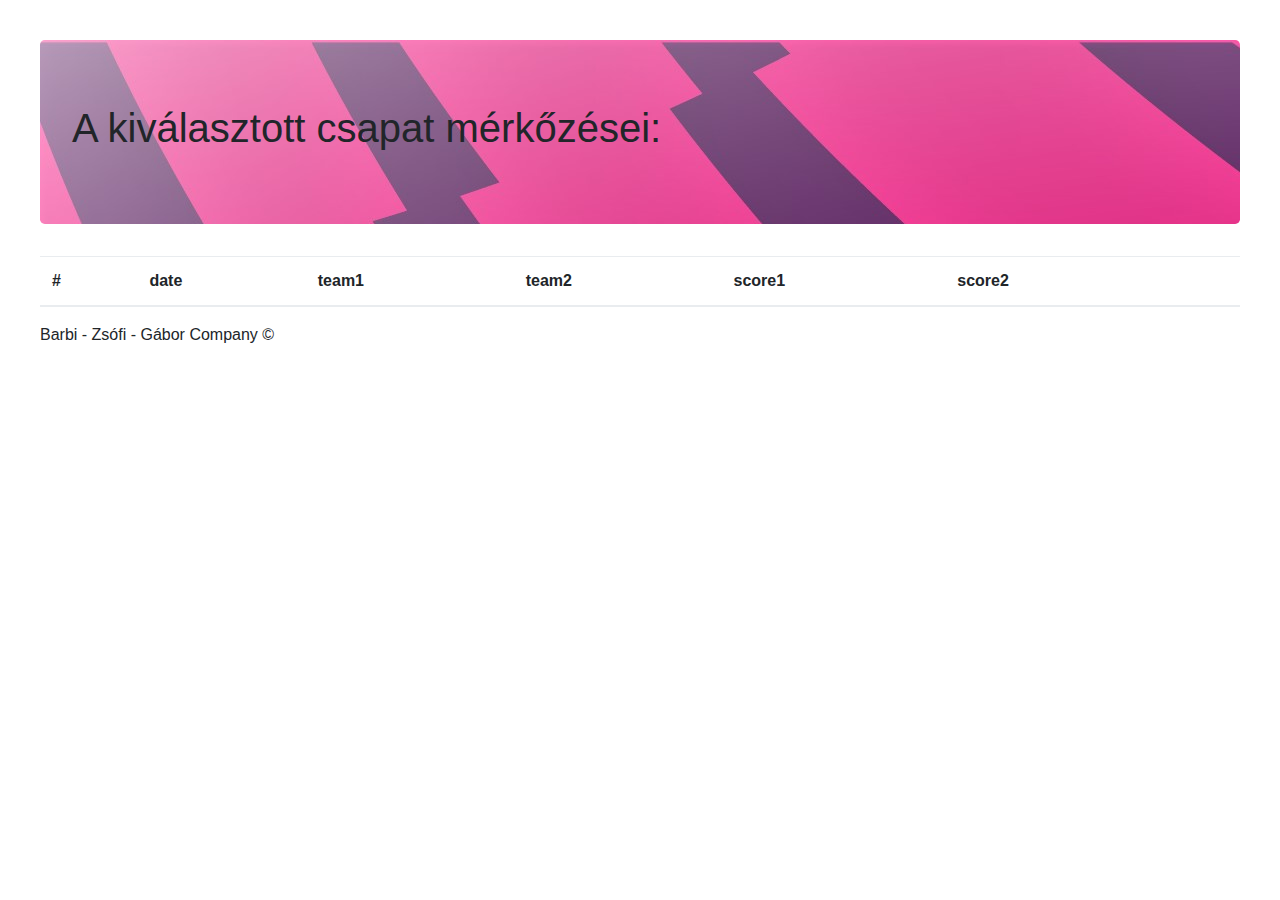
==== match.html @ 6f53dafc "mod: JS fileok helye javítás" ====
<!DOCTYPE html>
<html lang="en">

<head>
    <meta charset="UTF-8">
    <meta name="viewport" content="width=device-width, initial-scale=1.0">
    <meta http-equiv="X-UA-Compatible" content="ie=edge">
    <title>Mérkőzések</title>

    <!-- Bootstrap core CSS -->
    <link href="css/bootstrap.min.css" rel="stylesheet">

</head>

<body>
    <main role="main">
        <!-- Jumbotron -->
        <div class="jumbotron">
            <h1>A kiválasztott csapat mérkőzései:</h1>
        </div>

        <!-- Example row of columns -->
        <div class="row">
            <div class="col-lg-12">
                <table class="table-hover table">
                    <thead>
                        <tr>
                            <th>#</th>
                            <th>date</th>
                            <th>team1</th>
                            <th>team2</th>
                            <th>score1</th>
                            <th>score2</th>
                            <th></th>
                        </tr>
                    </thead>
                    <tbody></tbody>
                </table>
            </div>
        </div>

    </main>
    <script src="js\main.js"></script>
    <script src="js\match.js"></script>
    <!-- Site footer -->
    <footer class="footer">
        <p>Barbi - Zsófi - Gábor Company &copy;</p>
    </footer>
</body>

</html>
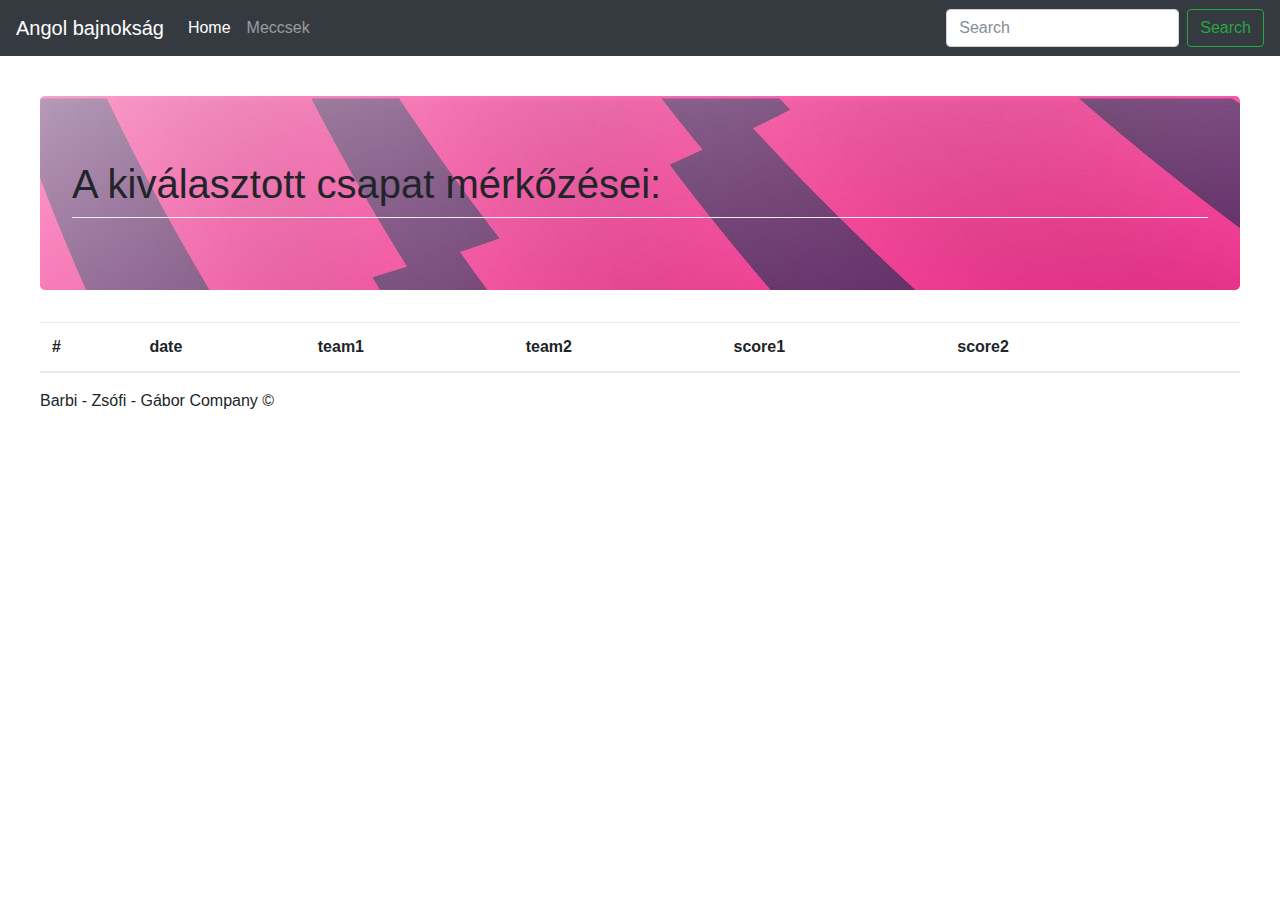
==== commit 9e56cf81: "fix adding header to meccs and match" ====
--- a/match.html
+++ b/match.html
@@ -7,10 +7,40 @@
     <meta http-equiv="X-UA-Compatible" content="ie=edge">
     <title>Mérkőzések</title>
 
+    <!-- Custom styles for this template -->
+    <link href="css/style.css" rel="stylesheet">
     <!-- Bootstrap core CSS -->
     <link href="css/bootstrap.min.css" rel="stylesheet">
 
 </head>
+
+<!--Dashboard style header-->
+<header>
+    <nav class="navbar navbar-expand-md navbar-dark fixed-top bg-dark">
+        <a class="navbar-brand" href="#">Angol bajnokság</a>
+        <button class="navbar-toggler d-lg-none" type="button" data-toggle="collapse" data-target="#navbarsExampleDefault" aria-controls="navbarsExampleDefault"
+            aria-expanded="false" aria-label="Toggle navigation">
+            <span class="navbar-toggler-icon"></span>
+        </button>
+
+        <div class="collapse navbar-collapse" id="navbarsExampleDefault">
+            <ul class="navbar-nav mr-auto">
+                <li class="nav-item active">
+                    <a class="nav-link" href="index.html">Home
+                        <span class="sr-only">(current)</span>
+                    </a>
+                </li>
+                <li class="nav-item">
+                    <a class="nav-link" href="meccsek.html">Meccsek</a>
+                </li>
+            </ul>
+            <form class="form-inline mt-2 mt-md-0">
+                <input class="form-control mr-sm-2" type="text" placeholder="Search" aria-label="Search">
+                <button class="btn btn-outline-success my-2 my-sm-0" type="submit">Search</button>
+            </form>
+        </div>
+    </nav>
+</header>
 
 <body>
     <main role="main">
--- a/css/style.css
+++ b/css/style.css
@@ -0,0 +1,76 @@
+/*
+ * Base structure
+ */
+
+
+/* Move down content because we have a fixed navbar that is 3.5rem tall */
+
+body {
+    padding-top: 3.5rem;
+}
+
+
+/*
+   * Typography
+   */
+
+h1 {
+    padding-bottom: 9px;
+    margin-bottom: 20px;
+    border-bottom: 1px solid #eee;
+}
+
+.divfont {
+    font-size: 24px;
+}
+
+
+/*
+   * Sidebar
+   */
+
+.sidebar {
+    position: fixed;
+    top: 51px;
+    bottom: 0;
+    left: 0;
+    z-index: 1000;
+    padding: 20px 0;
+    overflow-x: hidden;
+    overflow-y: auto;
+    /* Scrollable contents if viewport is shorter than content. */
+    border-right: 1px solid #eee;
+}
+
+.sidebar .nav {
+    margin-bottom: 20px;
+}
+
+.sidebar .nav-item {
+    width: 100%;
+}
+
+.sidebar .nav-item+.nav-item {
+    margin-left: 0;
+}
+
+.sidebar .nav-link {
+    border-radius: 0;
+}
+
+
+/*
+   * Dashboard
+   */
+
+
+/* Placeholders */
+
+.placeholders {
+    padding-bottom: 3rem;
+}
+
+.placeholder img {
+    padding-top: 1.5rem;
+    padding-bottom: 1.5rem;
+}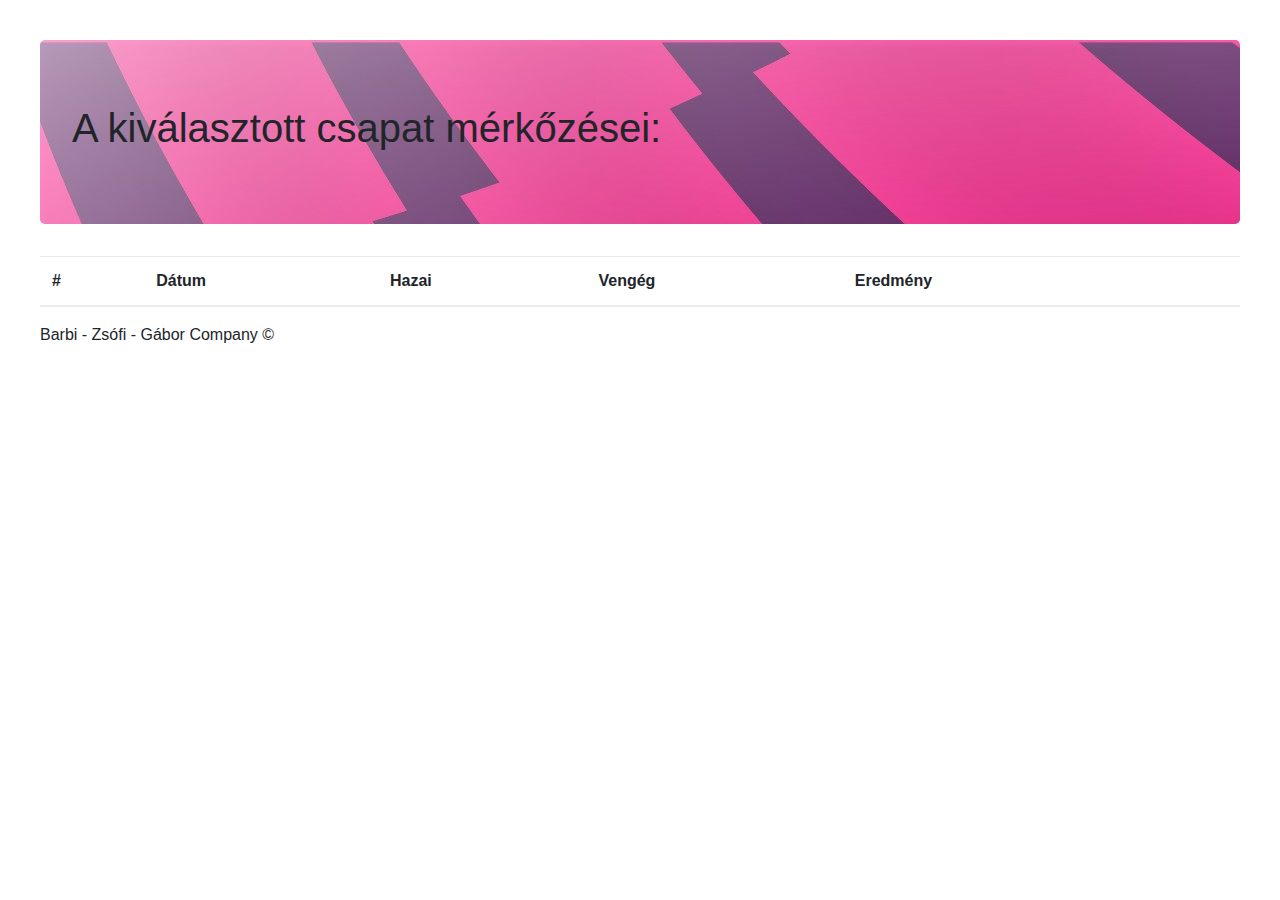
==== commit bebf5cb9: "mod: Saját kis mókáim, Barbi táblázatán fejléc módosítás" ====
--- a/match.html
+++ b/match.html
@@ -7,40 +7,10 @@
     <meta http-equiv="X-UA-Compatible" content="ie=edge">
     <title>Mérkőzések</title>
 
-    <!-- Custom styles for this template -->
-    <link href="css/style.css" rel="stylesheet">
     <!-- Bootstrap core CSS -->
     <link href="css/bootstrap.min.css" rel="stylesheet">
 
 </head>
-
-<!--Dashboard style header-->
-<header>
-    <nav class="navbar navbar-expand-md navbar-dark fixed-top bg-dark">
-        <a class="navbar-brand" href="#">Angol bajnokság</a>
-        <button class="navbar-toggler d-lg-none" type="button" data-toggle="collapse" data-target="#navbarsExampleDefault" aria-controls="navbarsExampleDefault"
-            aria-expanded="false" aria-label="Toggle navigation">
-            <span class="navbar-toggler-icon"></span>
-        </button>
-
-        <div class="collapse navbar-collapse" id="navbarsExampleDefault">
-            <ul class="navbar-nav mr-auto">
-                <li class="nav-item active">
-                    <a class="nav-link" href="index.html">Home
-                        <span class="sr-only">(current)</span>
-                    </a>
-                </li>
-                <li class="nav-item">
-                    <a class="nav-link" href="meccsek.html">Meccsek</a>
-                </li>
-            </ul>
-            <form class="form-inline mt-2 mt-md-0">
-                <input class="form-control mr-sm-2" type="text" placeholder="Search" aria-label="Search">
-                <button class="btn btn-outline-success my-2 my-sm-0" type="submit">Search</button>
-            </form>
-        </div>
-    </nav>
-</header>
 
 <body>
     <main role="main">
@@ -56,11 +26,10 @@
                     <thead>
                         <tr>
                             <th>#</th>
-                            <th>date</th>
-                            <th>team1</th>
-                            <th>team2</th>
-                            <th>score1</th>
-                            <th>score2</th>
+                            <th>Dátum</th>
+                            <th>Hazai</th>
+                            <th>Vengég</th>
+                            <th colspan=2>Eredmény</th>
                             <th></th>
                         </tr>
                     </thead>
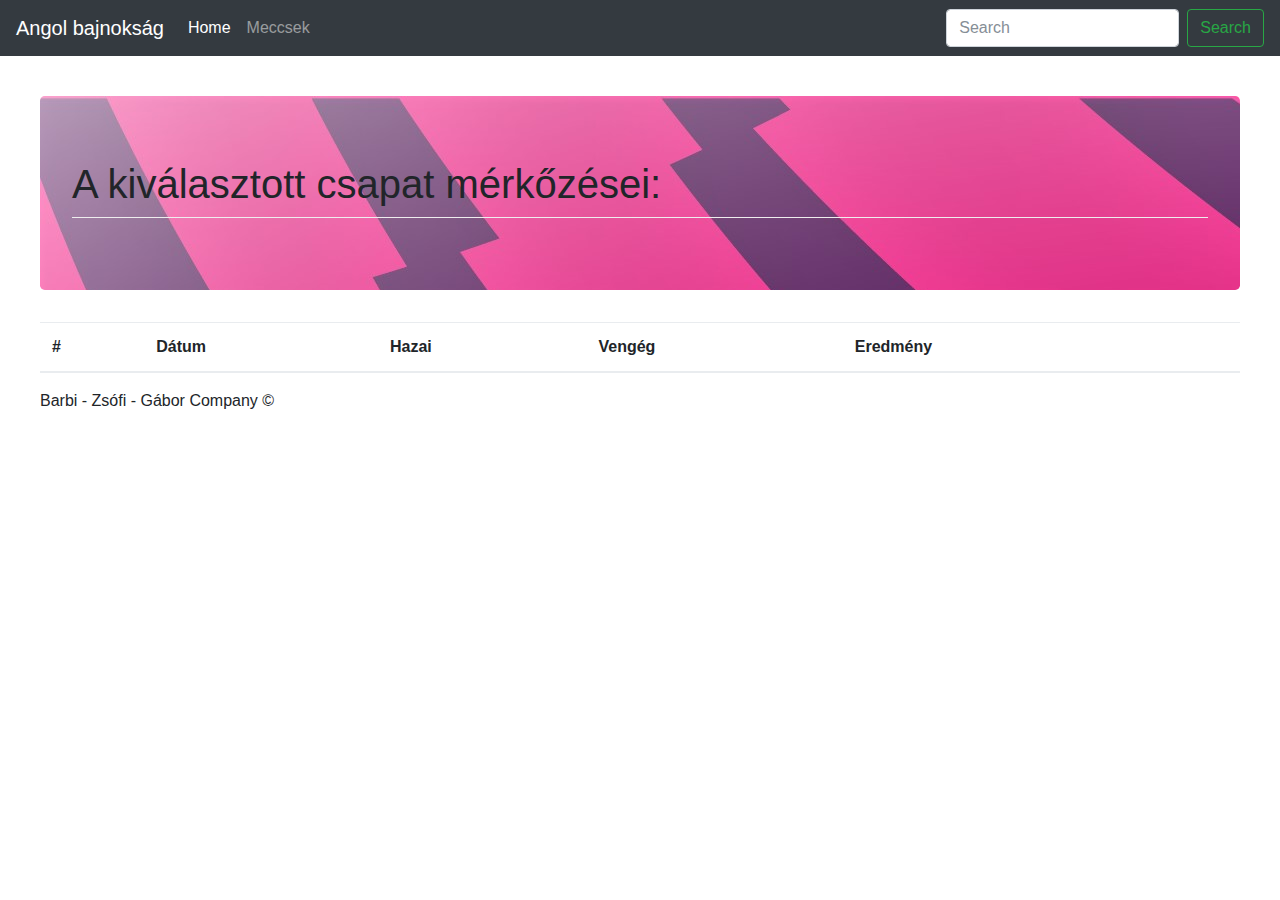
==== commit 6cb64d1a: "sikamika" ====
--- a/match.html
+++ b/match.html
@@ -7,10 +7,40 @@
     <meta http-equiv="X-UA-Compatible" content="ie=edge">
     <title>Mérkőzések</title>
 
+    <!-- Custom styles for this template -->
+    <link href="css/style.css" rel="stylesheet">
     <!-- Bootstrap core CSS -->
     <link href="css/bootstrap.min.css" rel="stylesheet">
 
 </head>
+
+<!--Dashboard style header-->
+<header>
+    <nav class="navbar navbar-expand-md navbar-dark fixed-top bg-dark">
+        <a class="navbar-brand" href="#">Angol bajnokság</a>
+        <button class="navbar-toggler d-lg-none" type="button" data-toggle="collapse" data-target="#navbarsExampleDefault" aria-controls="navbarsExampleDefault"
+            aria-expanded="false" aria-label="Toggle navigation">
+            <span class="navbar-toggler-icon"></span>
+        </button>
+
+        <div class="collapse navbar-collapse" id="navbarsExampleDefault">
+            <ul class="navbar-nav mr-auto">
+                <li class="nav-item active">
+                    <a class="nav-link" href="index.html">Home
+                        <span class="sr-only">(current)</span>
+                    </a>
+                </li>
+                <li class="nav-item">
+                    <a class="nav-link" href="meccsek.html">Meccsek</a>
+                </li>
+            </ul>
+            <form class="form-inline mt-2 mt-md-0">
+                <input class="form-control mr-sm-2" type="text" placeholder="Search" aria-label="Search">
+                <button class="btn btn-outline-success my-2 my-sm-0" type="submit">Search</button>
+            </form>
+        </div>
+    </nav>
+</header>
 
 <body>
     <main role="main">
--- a/css/style.css
+++ b/css/style.css
@@ -0,0 +1,76 @@
+/*
+ * Base structure
+ */
+
+
+/* Move down content because we have a fixed navbar that is 3.5rem tall */
+
+body {
+    padding-top: 3.5rem;
+}
+
+
+/*
+   * Typography
+   */
+
+h1 {
+    padding-bottom: 9px;
+    margin-bottom: 20px;
+    border-bottom: 1px solid #eee;
+}
+
+.divfont {
+    font-size: 24px;
+}
+
+
+/*
+   * Sidebar
+   */
+
+.sidebar {
+    position: fixed;
+    top: 51px;
+    bottom: 0;
+    left: 0;
+    z-index: 1000;
+    padding: 20px 0;
+    overflow-x: hidden;
+    overflow-y: auto;
+    /* Scrollable contents if viewport is shorter than content. */
+    border-right: 1px solid #eee;
+}
+
+.sidebar .nav {
+    margin-bottom: 20px;
+}
+
+.sidebar .nav-item {
+    width: 100%;
+}
+
+.sidebar .nav-item+.nav-item {
+    margin-left: 0;
+}
+
+.sidebar .nav-link {
+    border-radius: 0;
+}
+
+
+/*
+   * Dashboard
+   */
+
+
+/* Placeholders */
+
+.placeholders {
+    padding-bottom: 3rem;
+}
+
+.placeholder img {
+    padding-top: 1.5rem;
+    padding-bottom: 1.5rem;
+}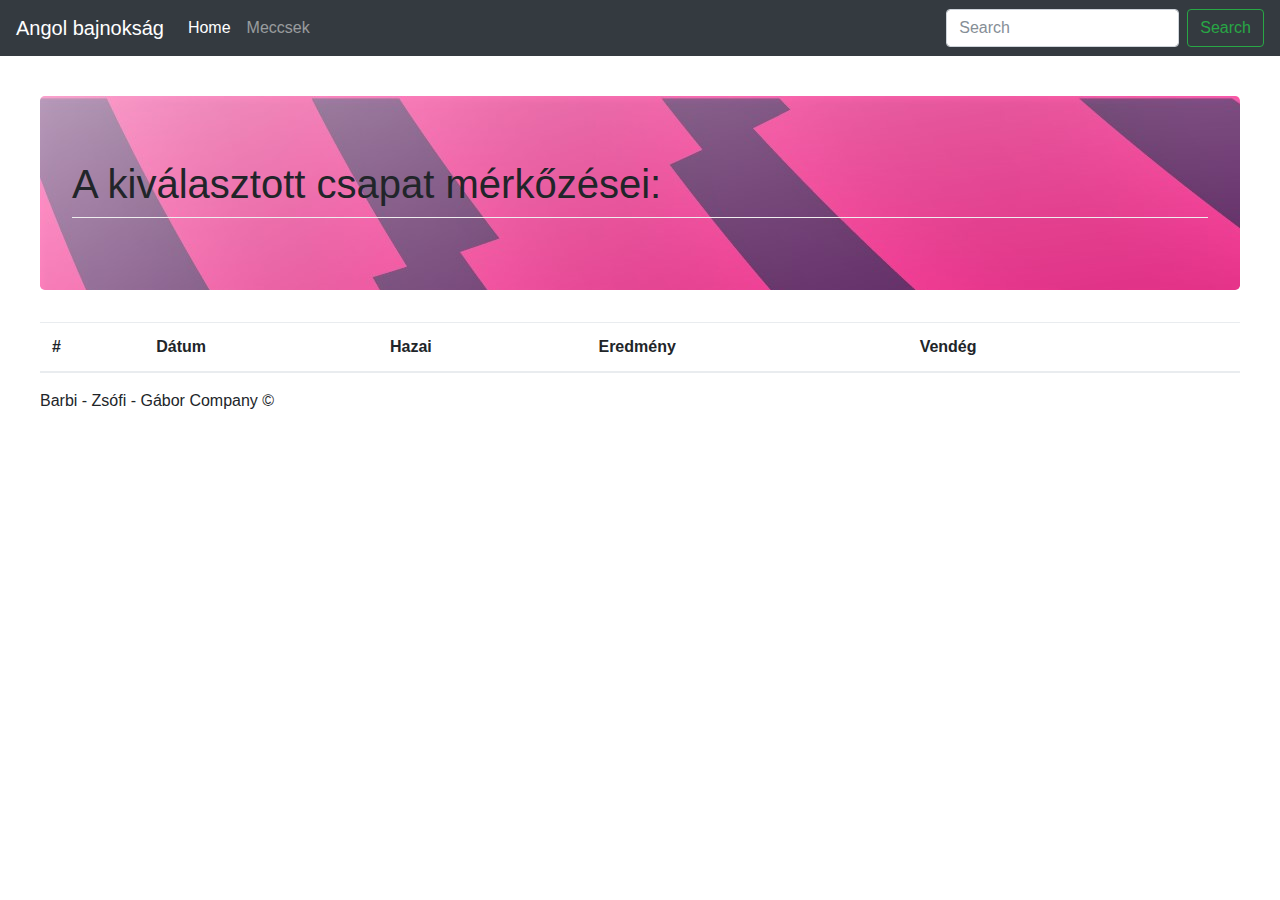
==== commit 40c57ebe: "feat: random generált eredmények feat: átsorrendeztem a táblákat feat: győztes csapat kiemelése feat" ====
--- a/match.html
+++ b/match.html
@@ -58,8 +58,9 @@
                             <th>#</th>
                             <th>Dátum</th>
                             <th>Hazai</th>
-                            <th>Vengég</th>
-                            <th colspan=2>Eredmény</th>
+                            <th colspan=3>Eredmény</th>
+                            <th>Vendég</th>
+
                             <th></th>
                         </tr>
                     </thead>
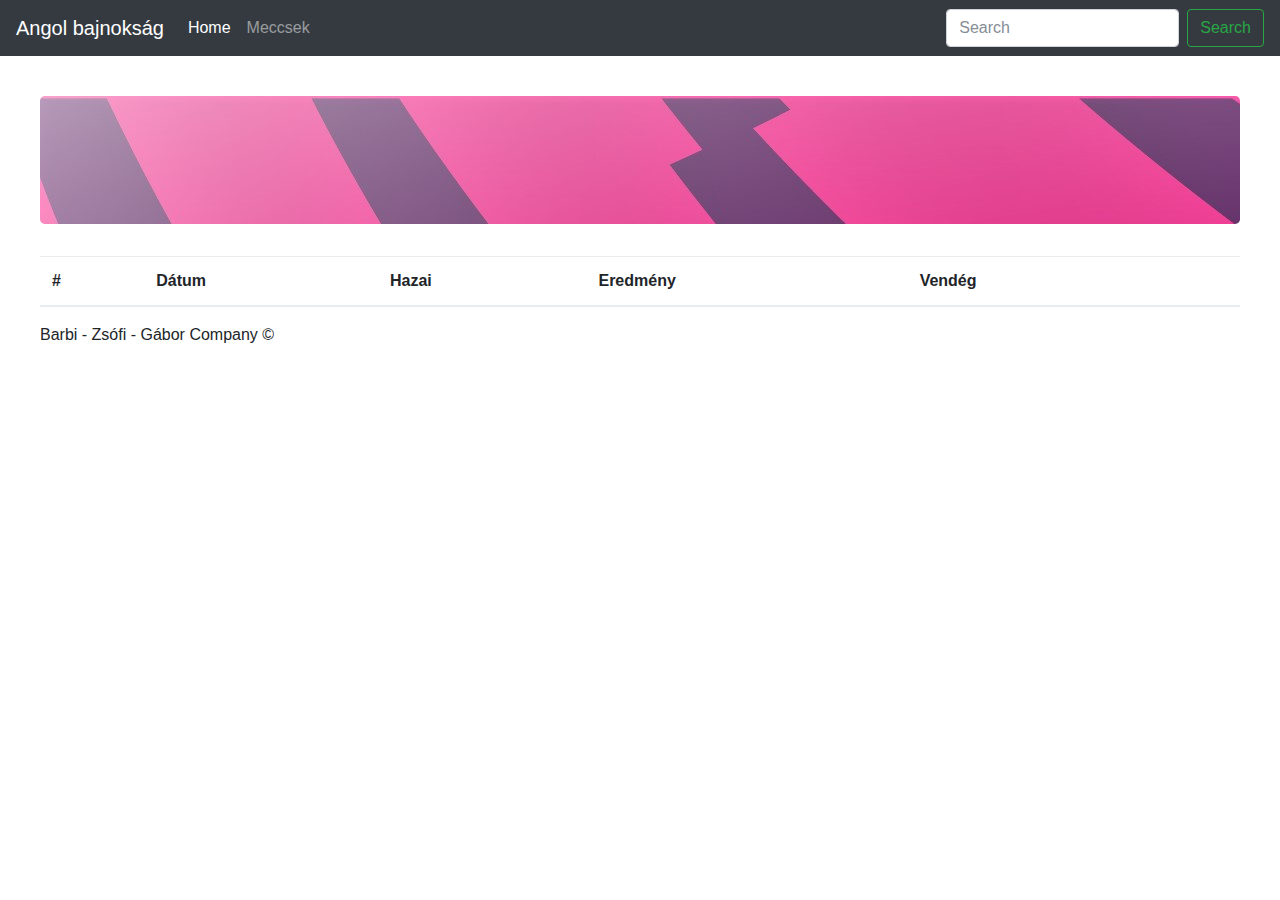
==== commit 747e4eba: "Feat: Csapatlogok, match oldal fejrész átírása" ====
--- a/match.html
+++ b/match.html
@@ -45,8 +45,8 @@
 <body>
     <main role="main">
         <!-- Jumbotron -->
-        <div class="jumbotron">
-            <h1>A kiválasztott csapat mérkőzései:</h1>
+        <div id="elocucc" class="jumbotron">
+            <!-- <h1>A kiválasztott csapat mérkőzései:</h1>-->
         </div>
 
         <!-- Example row of columns -->
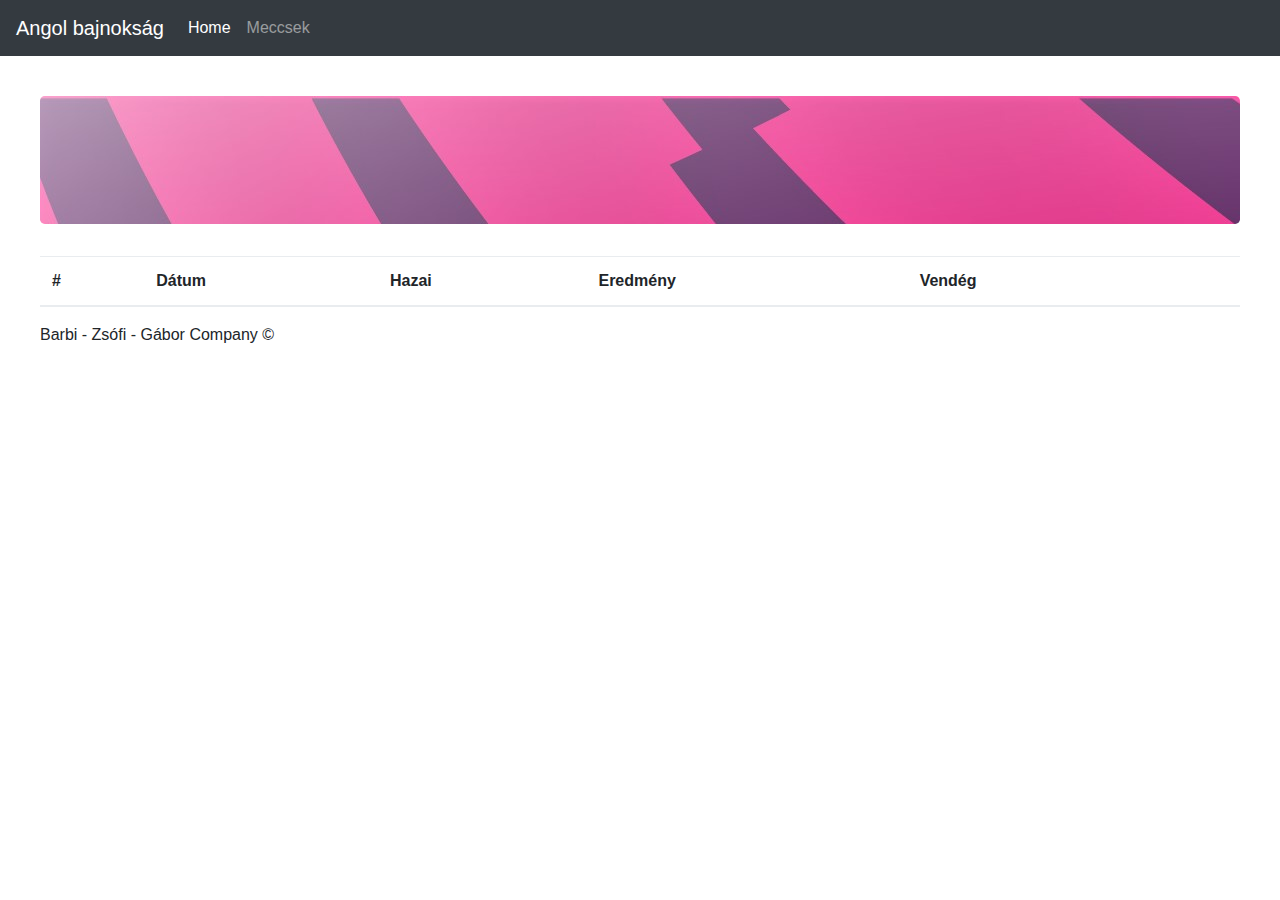
==== commit 8fe77ee2: "FIX: search bar deleted" ====
--- a/match.html
+++ b/match.html
@@ -34,10 +34,12 @@
                     <a class="nav-link" href="meccsek.html">Meccsek</a>
                 </li>
             </ul>
+            <!--
             <form class="form-inline mt-2 mt-md-0">
                 <input class="form-control mr-sm-2" type="text" placeholder="Search" aria-label="Search">
                 <button class="btn btn-outline-success my-2 my-sm-0" type="submit">Search</button>
             </form>
+        -->
         </div>
     </nav>
 </header>
@@ -68,7 +70,6 @@
                 </table>
             </div>
         </div>
-
     </main>
     <script src="js\main.js"></script>
     <script src="js\match.js"></script>
--- a/css/style.css
+++ b/css/style.css
@@ -8,6 +8,12 @@
 body {
     padding-top: 3.5rem;
 }
+
+
+/*.hatterkep {
+    background-image: url("hatter-pl2.jpg");
+    z-index: 200;
+}*/
 
 
 /*
